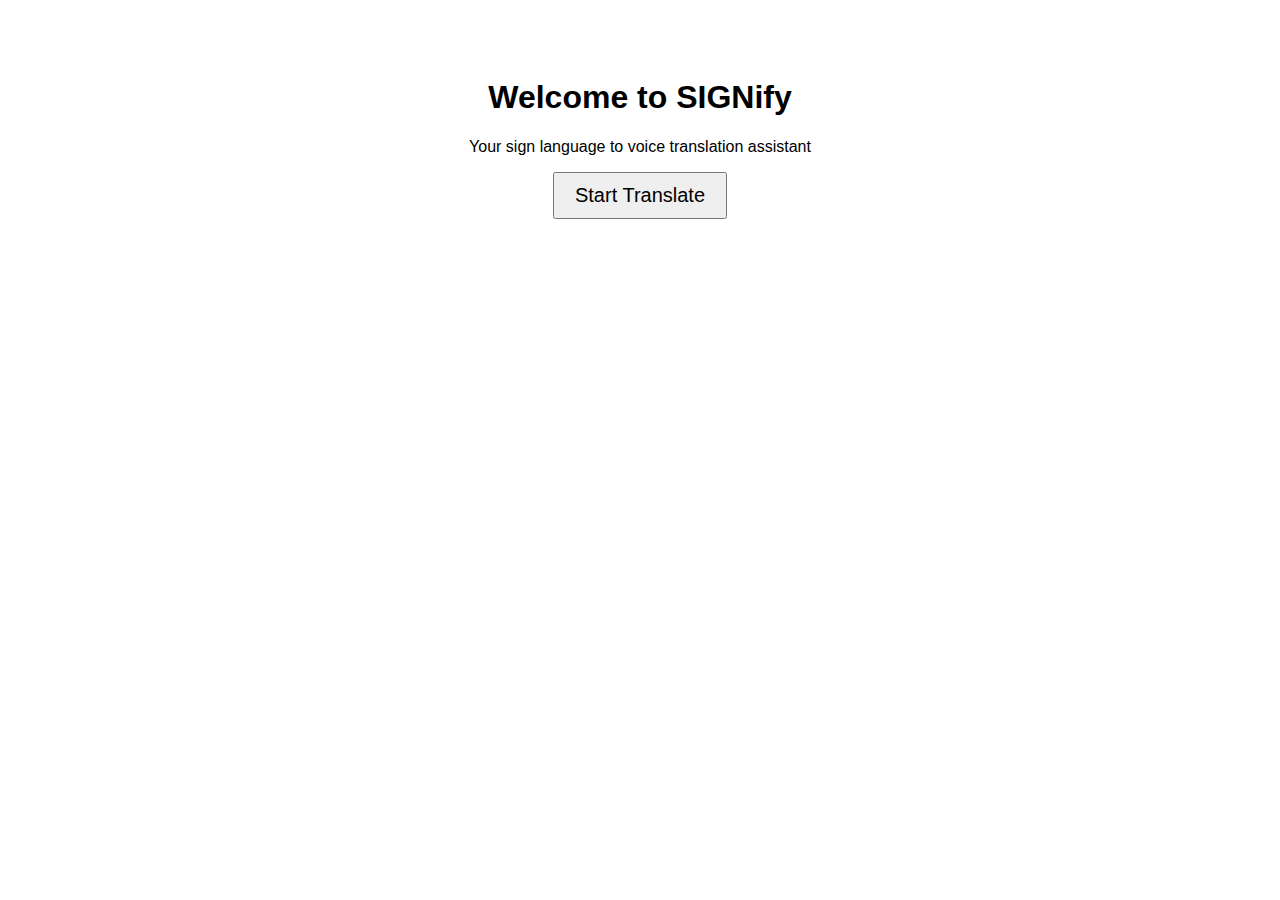
==== templates/home.html @ 2f90f503 "works fine" ====
<!DOCTYPE html>
<html lang="en">
<head>
    <meta charset="UTF-8">
    <meta name="viewport" content="width=device-width, initial-scale=1.0">
    <title>Welcome to SIGNify</title>
    <style>
        body {
            font-family: Arial, sans-serif;
            text-align: center;
            padding: 50px;
        }
        button {
            padding: 10px 20px;
            font-size: 20px;
            cursor: pointer;
        }
    </style>
</head>
<body>
    <h1>Welcome to SIGNify</h1>
    <p>Your sign language to voice translation assistant</p>
    <a href="{{ url_for('index') }}">
        <button>Start Translate</button>
    </a>
</body>
</html>
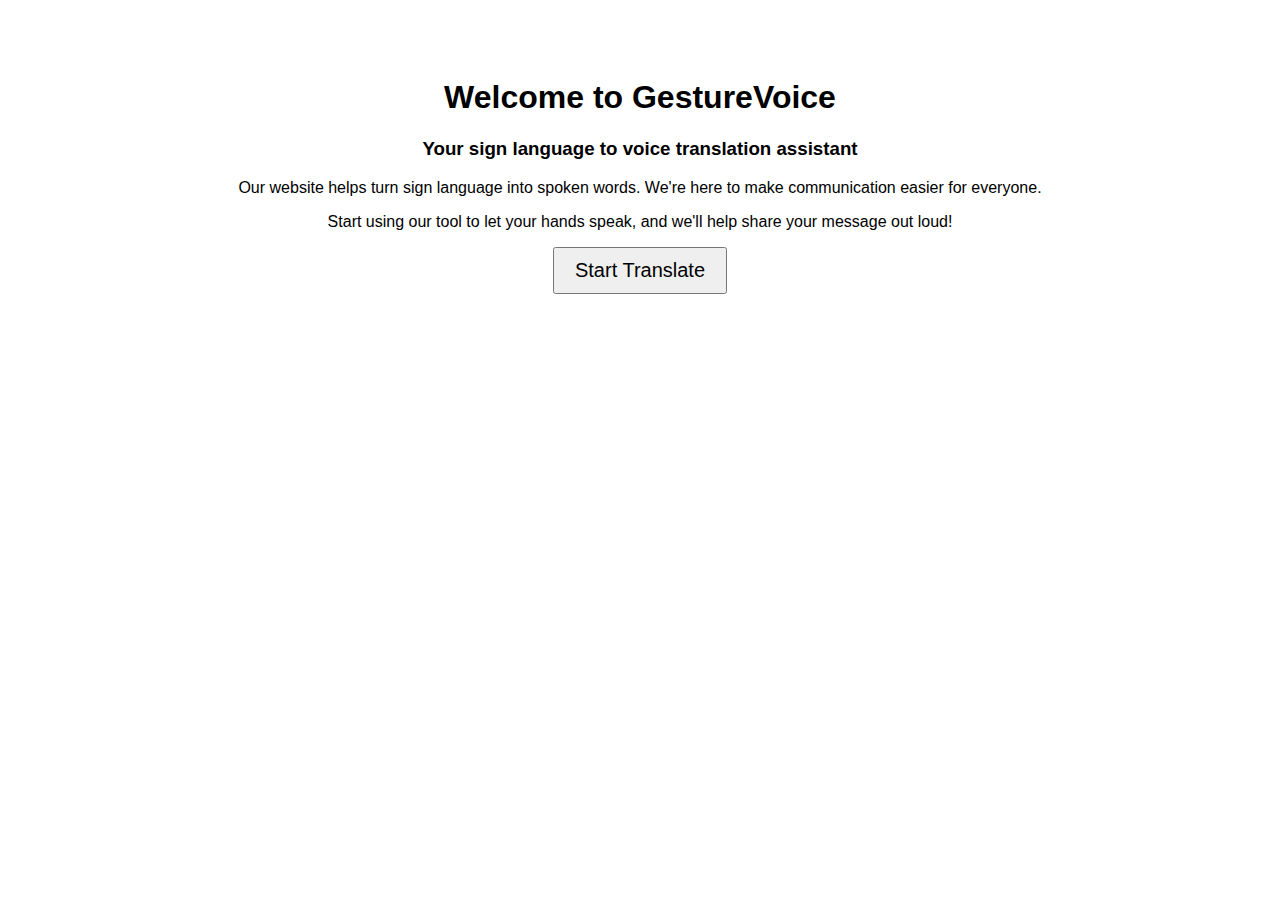
==== commit a53d3a5c: "Stop button works fine" ====
--- a/templates/home.html
+++ b/templates/home.html
@@ -3,7 +3,7 @@
 <head>
     <meta charset="UTF-8">
     <meta name="viewport" content="width=device-width, initial-scale=1.0">
-    <title>Welcome to SIGNify</title>
+    <title>GestureVoice</title>
     <style>
         body {
             font-family: Arial, sans-serif;
@@ -18,8 +18,10 @@
     </style>
 </head>
 <body>
-    <h1>Welcome to SIGNify</h1>
-    <p>Your sign language to voice translation assistant</p>
+    <h1>Welcome to GestureVoice</h1>
+    <h3>Your sign language to voice translation assistant</h3>
+    <p>Our website helps turn sign language into spoken words. We're here to make communication easier for everyone.</p> 
+    <p> Start using our tool to let your hands speak, and we'll help share your message out loud!</p>
     <a href="{{ url_for('index') }}">
         <button>Start Translate</button>
     </a>
